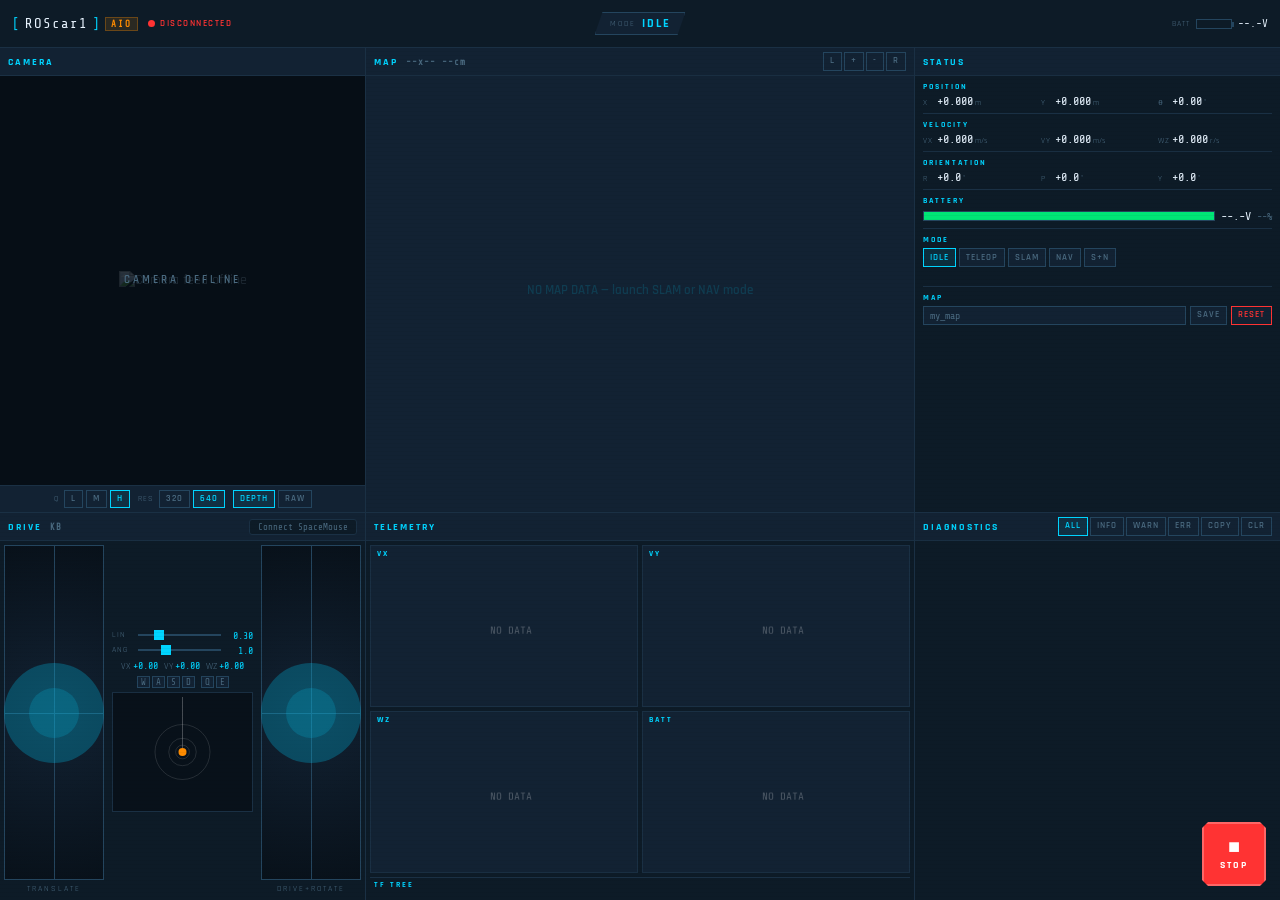
==== roscar_ws/src/roscar_web/web/aio.html @ 04f681ce "feat(web): replace nav map text input with dropdown selector Add ListMaps service that scans ~/maps/" ====
<!DOCTYPE html>
<html lang="en">
<head>
  <meta charset="UTF-8">
  <meta name="viewport" content="width=device-width, initial-scale=1.0, maximum-scale=1.0, user-scalable=no">
  <title>ROScar1 AIO</title>
  <link rel="preconnect" href="https://fonts.googleapis.com">
  <link href="https://fonts.googleapis.com/css2?family=Rajdhani:wght@400;500;600;700&family=Share+Tech+Mono&display=swap" rel="stylesheet">
  <link rel="stylesheet" href="css/aio.css">
</head>
<body>

  <!-- ═══════════════════ HEADER ═══════════════════ -->
  <header id="app-header">
    <div class="header-left">
      <div class="logo">
        <span class="logo-bracket">[</span>ROScar1<span class="logo-bracket">]</span>
        <span class="logo-tag">AIO</span>
      </div>
      <div id="conn-indicator" class="conn-indicator disconnected">
        <span class="conn-dot"></span>
        <span class="conn-label">DISCONNECTED</span>
      </div>
    </div>
    <div class="header-center">
      <div class="mode-badge">
        <span class="mode-label">MODE</span>
        <span id="mode-display" class="mode-value">IDLE</span>
      </div>
    </div>
    <div class="header-right">
      <div id="gamepad-indicator" class="gamepad-indicator hidden">
        <span class="gamepad-icon">&#x1F3AE;</span>
        <span class="gamepad-label">GAMEPAD</span>
      </div>
      <div class="battery-display">
        <span class="battery-label">BATT</span>
        <div class="battery-bar-wrap">
          <div id="battery-bar" class="battery-bar" style="width:0%"></div>
        </div>
        <span id="battery-voltage" class="battery-voltage mono">--.-V</span>
      </div>
    </div>
  </header>

  <!-- ═══════════════════ AIO GRID ═══════════════════ -->
  <div id="aio-grid">

    <!-- ── CAMERA PANEL ─────────────────────────────── -->
    <div class="panel" id="panel-camera" style="grid-area:camera">
      <div class="panel-title">CAMERA</div>
      <div class="panel-body">
        <div class="camera-frame">
          <img id="camera-img" alt="Camera feed offline" draggable="false">
          <canvas id="lidar-cam-canvas" class="lidar-cam-canvas"></canvas>
          <div id="camera-overlay" class="camera-overlay">
            <span>CAMERA OFFLINE</span>
          </div>
        </div>
        <div class="camera-ctrls">
          <div class="ctrl-group">
            <span class="ctrl-label">Q</span>
            <button class="sm-btn" data-quality="20">L</button>
            <button class="sm-btn" data-quality="50">M</button>
            <button class="sm-btn active" data-quality="80">H</button>
          </div>
          <div class="ctrl-group">
            <span class="ctrl-label">RES</span>
            <button class="sm-btn" data-res="320x240">320</button>
            <button class="sm-btn active" data-res="640x480">640</button>
          </div>
          <div class="ctrl-group">
            <button class="sm-btn" id="lidar-cam-toggle" title="Lidar depth overlay">DEPTH</button>
            <button class="sm-btn" id="cv-feed-toggle" title="Toggle raw/annotated feed">RAW</button>
          </div>
        </div>
        <div id="cv-detections" class="cv-detection-overlay" style="display:none;"></div>
      </div>
    </div>

    <!-- ── MAP PANEL ────────────────────────────────── -->
    <div class="panel" id="panel-map" style="grid-area:map">
      <div class="panel-title">
        MAP
        <span class="panel-title-info">
          <span id="map-size-disp" class="mono">--x--</span>
          <span id="map-res-disp" class="mono">--cm</span>
        </span>
        <span class="panel-title-actions">
          <button class="sm-btn" id="map-lock" title="Lock to robot (heading up)">L</button>
          <button class="sm-btn" id="map-zoom-in" title="Zoom In">+</button>
          <button class="sm-btn" id="map-zoom-out" title="Zoom Out">-</button>
          <button class="sm-btn" id="map-reset" title="Reset View">R</button>
        </span>
      </div>
      <div class="panel-body panel-body-map">
        <canvas id="map-canvas"></canvas>
        <div id="nav-goal-hint" class="nav-hint hidden">TAP MAP TO SET GOAL</div>
        <button id="cancel-goal-btn" class="sm-btn danger hidden">CANCEL GOAL</button>
      </div>
    </div>

    <!-- ── STATUS PANEL ─────────────────────────────── -->
    <div class="panel" id="panel-status" style="grid-area:status">
      <div class="panel-title">STATUS</div>
      <div class="panel-body panel-body-scroll">

        <div class="stat-group">
          <div class="stat-group-title">POSITION</div>
          <div class="stat-row">
            <div class="stat-item"><span class="stat-label">X</span><span id="st-x" class="mono stat-val">+0.000</span><span class="stat-unit">m</span></div>
            <div class="stat-item"><span class="stat-label">Y</span><span id="st-y" class="mono stat-val">+0.000</span><span class="stat-unit">m</span></div>
            <div class="stat-item"><span class="stat-label">&theta;</span><span id="st-yaw" class="mono stat-val">+0.00</span><span class="stat-unit">&deg;</span></div>
          </div>
        </div>

        <div class="stat-group">
          <div class="stat-group-title">VELOCITY</div>
          <div class="stat-row">
            <div class="stat-item"><span class="stat-label">VX</span><span id="st-vx" class="mono stat-val">+0.000</span><span class="stat-unit">m/s</span></div>
            <div class="stat-item"><span class="stat-label">VY</span><span id="st-vy" class="mono stat-val">+0.000</span><span class="stat-unit">m/s</span></div>
            <div class="stat-item"><span class="stat-label">WZ</span><span id="st-wz" class="mono stat-val">+0.000</span><span class="stat-unit">r/s</span></div>
          </div>
        </div>

        <div class="stat-group">
          <div class="stat-group-title">ORIENTATION</div>
          <div class="stat-row">
            <div class="stat-item"><span class="stat-label">R</span><span id="st-roll" class="mono stat-val">+0.0</span><span class="stat-unit">&deg;</span></div>
            <div class="stat-item"><span class="stat-label">P</span><span id="st-pitch" class="mono stat-val">+0.0</span><span class="stat-unit">&deg;</span></div>
            <div class="stat-item"><span class="stat-label">Y</span><span id="st-imu-yaw" class="mono stat-val">+0.0</span><span class="stat-unit">&deg;</span></div>
          </div>
        </div>

        <div class="stat-group">
          <div class="stat-group-title">BATTERY</div>
          <div class="batt-row">
            <div class="batt-gauge-sm">
              <div id="batt-fill" class="batt-fill-sm"></div>
            </div>
            <span id="batt-volts" class="mono batt-val">--.-V</span>
            <span id="batt-pct" class="mono batt-pct-sm">--%</span>
          </div>
        </div>

        <div class="stat-group">
          <div class="stat-group-title">MODE</div>
          <div class="mode-row">
            <button class="mode-btn-sm active" data-mode="idle">IDLE</button>
            <button class="mode-btn-sm" data-mode="teleop">TELEOP</button>
            <button class="mode-btn-sm" data-mode="slam">SLAM</button>
            <button class="mode-btn-sm" data-mode="navigation">NAV</button>
            <button class="mode-btn-sm" data-mode="slam_nav">S+N</button>
          </div>
          <div id="nav-map-select" class="nav-map-row hidden">
            <select id="nav-map-dropdown" class="select-sm mono">
              <option value="" disabled selected>Loading maps...</option>
            </select>
            <button id="refresh-maps-btn" class="sm-btn" title="Refresh map list">&#x21BB;</button>
            <button id="apply-mode-btn" class="sm-btn primary">GO</button>
          </div>
          <div id="mode-status-msg" class="status-msg"></div>
        </div>

        <div class="stat-group">
          <div class="stat-group-title">MAP</div>
          <div class="save-map-row">
            <input type="text" id="map-save-name" class="text-input-sm mono" placeholder="my_map">
            <button id="save-map-btn" class="sm-btn">SAVE</button>
            <button id="reset-map-btn" class="sm-btn danger">RESET</button>
          </div>
          <div id="save-map-msg" class="status-msg"></div>
        </div>

      </div>
    </div>

    <!-- ── DRIVE PANEL ──────────────────────────────── -->
    <div class="panel" id="panel-drive" style="grid-area:drive">
      <div class="panel-title">
        DRIVE
        <span id="input-source" class="panel-title-info mono">KB</span>
        <button id="sm-connect-btn" class="sm-connect-btn">Connect SpaceMouse</button>
      </div>
      <div class="panel-body panel-body-drive">
        <div class="drive-col joy-col">
          <div class="joy-zone" id="joy-translate"></div>
          <div class="joy-label">TRANSLATE</div>
        </div>
        <div class="drive-col mid-col">
          <div class="slider-row">
            <span class="slider-label">LIN</span>
            <input type="range" id="spd-linear" min="0.1" max="1.0" step="0.05" value="0.3">
            <span id="spd-linear-val" class="mono slider-val">0.30</span>
          </div>
          <div class="slider-row">
            <span class="slider-label">ANG</span>
            <input type="range" id="spd-angular" min="0.1" max="3.0" step="0.1" value="1.0">
            <span id="spd-angular-val" class="mono slider-val">1.0</span>
          </div>
          <div class="vel-display">
            <span class="vel-item">VX <span id="vx-disp" class="mono">+0.00</span></span>
            <span class="vel-item">VY <span id="vy-disp" class="mono">+0.00</span></span>
            <span class="vel-item">WZ <span id="wz-disp" class="mono">+0.00</span></span>
          </div>
          <div class="kbd-hints">
            <span><kbd>W</kbd><kbd>A</kbd><kbd>S</kbd><kbd>D</kbd></span>
            <span><kbd>Q</kbd><kbd>E</kbd></span>
          </div>
          <div class="lidar-container" id="lidar-container">
            <canvas id="lidar-canvas"></canvas>
          </div>
        </div>
        <div class="drive-col joy-col">
          <div class="joy-zone" id="joy-rotate"></div>
          <div class="joy-label">DRIVE+ROTATE</div>
        </div>
      </div>
      <!-- SpaceMouse settings (hidden until connected) -->
      <div id="sm-settings" class="sm-settings" style="display:none">
        <details>
          <summary class="sm-settings-title">SpaceMouse Settings</summary>
          <div class="sm-settings-body">
            <div class="sm-row">
              <span class="sm-label">Curve</span>
              <div class="sm-curve-btns">
                <button data-curve="linear" class="btn-sm">Linear</button>
                <button data-curve="exponential" class="btn-sm active">Expo</button>
                <button data-curve="s-curve" class="btn-sm">S-Curve</button>
              </div>
            </div>
            <div class="sm-row">
              <span class="sm-label">Exponent</span>
              <input type="range" id="sm-exponent" min="1" max="3" step="0.1" value="2.0">
              <span id="sm-exponent-val" class="sm-val">2.0</span>
            </div>
            <div class="sm-row">
              <span class="sm-label">Deadzone</span>
              <input type="range" id="sm-deadzone" min="0" max="50" step="1" value="5">
              <span id="sm-deadzone-val" class="sm-val">5</span>
            </div>
            <div class="sm-row">
              <span class="sm-label">Linear</span>
              <input type="range" id="sm-max-linear" min="0.1" max="1.0" step="0.05" value="0.3">
              <span id="sm-max-linear-val" class="sm-val">0.3 m/s</span>
            </div>
            <div class="sm-row">
              <span class="sm-label">Angular</span>
              <input type="range" id="sm-max-angular" min="0.1" max="3.0" step="0.1" value="1.0">
              <span id="sm-max-angular-val" class="sm-val">1.0 rad/s</span>
            </div>
            <div class="sm-row">
              <span class="sm-label">Invert</span>
              <label class="sm-check"><input type="checkbox" id="sm-invert-x"> Fwd/Back</label>
              <label class="sm-check"><input type="checkbox" id="sm-invert-y"> Strafe</label>
              <label class="sm-check"><input type="checkbox" id="sm-invert-rz"> Rotate</label>
            </div>
          </div>
        </details>
      </div>
    </div>

    <!-- ── GRAPHS PANEL ─────────────────────────────── -->
    <div class="panel" id="panel-graphs" style="grid-area:graphs">
      <div class="panel-title">TELEMETRY</div>
      <div class="panel-body panel-body-graphs">
        <div class="sparkline-grid">
          <div class="sparkline-card">
            <span class="sparkline-label">VX</span>
            <canvas class="sparkline-canvas" id="spark-vx"></canvas>
          </div>
          <div class="sparkline-card">
            <span class="sparkline-label">VY</span>
            <canvas class="sparkline-canvas" id="spark-vy"></canvas>
          </div>
          <div class="sparkline-card">
            <span class="sparkline-label">WZ</span>
            <canvas class="sparkline-canvas" id="spark-wz"></canvas>
          </div>
          <div class="sparkline-card">
            <span class="sparkline-label">BATT</span>
            <canvas class="sparkline-canvas" id="spark-batt"></canvas>
          </div>
        </div>
        <div class="tf-section">
          <div class="tf-title">TF TREE</div>
          <div id="tf-tree" class="tf-tree mono"></div>
        </div>
      </div>
    </div>

    <!-- ── DIAGNOSTICS PANEL ────────────────────────── -->
    <div class="panel" id="panel-diag" style="grid-area:diag">
      <div class="panel-title">
        DIAGNOSTICS
        <span class="panel-title-actions">
          <button class="sm-btn filter-btn active" data-severity="all">ALL</button>
          <button class="sm-btn filter-btn" data-severity="info">INFO</button>
          <button class="sm-btn filter-btn" data-severity="warn">WARN</button>
          <button class="sm-btn filter-btn" data-severity="err">ERR</button>
          <button class="sm-btn" id="diag-copy-all" title="Copy visible logs to clipboard">COPY</button>
          <button class="sm-btn" id="diag-clear" title="Clear all logs">CLR</button>
        </span>
      </div>
      <div class="panel-body panel-body-scroll">
        <div id="log-container" class="log-container mono"></div>
      </div>
    </div>

  </div>

  <!-- ═══════════════════ E-STOP ═══════════════════ -->
  <button id="estop-btn" title="Emergency Stop (Spacebar)">
    <span class="estop-icon">&#9632;</span>
    <span class="estop-label">STOP</span>
  </button>

  <!-- ═══════════════════ TOAST ═══════════════════ -->
  <div id="toast" class="toast"></div>

  <!-- ═══════════════════ SCRIPTS ═══════════════════ -->
  <script src="js/lib/roslib.min.js"></script>
  <script src="js/lib/nipplejs.min.js"></script>
  <script type="module" src="js/aio-app.js"></script>
</body>
</html>
---- roscar_ws/src/roscar_web/web/css/aio.css ----
/* ═══════════════════════════════════════════════════════
   ROScar1 AIO Dashboard — Mission-Control Grid Layout
   Standalone CSS (does not import style.css)
   ═══════════════════════════════════════════════════════ */

/* ── Reset + Root Vars ──────────────────────────────── */
:root {
  --bg:        #08111A;
  --bg2:       #0D1B27;
  --bg3:       #122233;
  --border:    #1A3044;
  --border2:   #24455E;
  --primary:   #00D4FF;
  --primary-d: #008FAA;
  --amber:     #FF8C00;
  --green:     #00E676;
  --red:       #FF3333;
  --text:      #B8D0E0;
  --text-dim:  #4A6A80;
  --text-hi:   #E8F4FF;
  --mono:      'Share Tech Mono', monospace;
  --ui:        'Rajdhani', sans-serif;
  --header-h:  48px;
}

*, *::before, *::after { box-sizing: border-box; margin: 0; padding: 0; }

html, body {
  width: 100%; height: 100%;
  background: var(--bg);
  color: var(--text);
  font-family: var(--ui);
  font-size: 14px;
  overflow: hidden;
  -webkit-tap-highlight-color: transparent;
  user-select: none;
}

.mono   { font-family: var(--mono); }
.hidden { display: none !important; }

/* ── Header ─────────────────────────────────────────── */
#app-header {
  display: flex; align-items: center; justify-content: space-between;
  height: var(--header-h);
  padding: 0 12px;
  background: var(--bg2);
  border-bottom: 1px solid var(--border);
  position: relative; z-index: 10;
}

.header-left, .header-right { display: flex; align-items: center; gap: 10px; }
.header-center { position: absolute; left: 50%; transform: translateX(-50%); }

.logo {
  font-family: var(--mono); font-size: 14px; color: var(--text-hi);
  letter-spacing: 1px; display: flex; align-items: center; gap: 4px;
}
.logo-bracket { color: var(--primary); }
.logo-tag {
  font-size: 9px; font-weight: 700; letter-spacing: 2px;
  color: var(--amber); background: rgba(255,140,0,.12);
  padding: 1px 5px; border: 1px solid rgba(255,140,0,.3);
}

.conn-indicator {
  display: flex; align-items: center; gap: 5px;
  font-size: 9px; font-weight: 600; letter-spacing: 1.5px;
}
.conn-dot {
  width: 7px; height: 7px; border-radius: 50%;
  background: var(--text-dim); flex-shrink: 0;
}
.conn-indicator.connected    .conn-dot   { background: var(--green); animation: pulse-g 2s infinite; }
.conn-indicator.disconnected .conn-dot   { background: var(--red); }
.conn-indicator.connected    .conn-label { color: var(--green); }
.conn-indicator.disconnected .conn-label { color: var(--red); }

@keyframes pulse-g { 0%, 100% { opacity:1; } 50% { opacity:0.35; } }

.mode-badge {
  display: flex; align-items: center; gap: 6px;
  background: var(--bg3); border: 1px solid var(--border2);
  padding: 3px 14px;
  clip-path: polygon(8px 0%, 100% 0%, calc(100% - 8px) 100%, 0% 100%);
}
.mode-label { font-size: 8px; color: var(--text-dim); letter-spacing: 2px; }
.mode-value { font-size: 12px; font-weight: 700; color: var(--primary); letter-spacing: 2px; }

.gamepad-indicator {
  display: flex; align-items: center; gap: 4px;
  font-size: 9px; color: var(--green); letter-spacing: 1px;
}
.gamepad-icon { font-size: 12px; }

.battery-display { display: flex; align-items: center; gap: 6px; }
.battery-label { font-size: 8px; color: var(--text-dim); letter-spacing: 1px; }
.battery-bar-wrap {
  width: 36px; height: 10px; border: 1px solid var(--border2); position: relative;
}
.battery-bar-wrap::after {
  content: ''; position: absolute; right: -3px; top: 2px;
  width: 2px; height: 5px; background: var(--border2);
}
.battery-bar { height: 100%; background: var(--green); transition: width .5s, background .5s; }
.battery-voltage { font-size: 11px; color: var(--text-hi); }

/* ── AIO Grid ───────────────────────────────────────── */
#aio-grid {
  position: absolute;
  top: var(--header-h);
  left: 0; right: 0; bottom: 0;
  display: grid;
  grid-template-columns: 1fr 1.5fr 1fr;
  grid-template-rows: 1.2fr 1fr;
  grid-template-areas:
    "camera map    status"
    "drive  graphs diag";
  gap: 1px;
  background: var(--border);
}

/* ── Panel Base ─────────────────────────────────────── */
.panel {
  display: flex; flex-direction: column;
  background: var(--bg2);
  overflow: hidden;
  min-width: 0; min-height: 0;
}

.panel-title {
  height: 28px; min-height: 28px;
  display: flex; align-items: center; gap: 8px;
  padding: 0 8px;
  background: var(--bg3);
  font-size: 10px; font-weight: 700; color: var(--primary);
  letter-spacing: 2px;
  border-bottom: 1px solid var(--border);
}

.panel-title-info {
  font-size: 9px; color: var(--text-dim); letter-spacing: 1px;
  display: flex; gap: 6px;
}
.panel-title-actions {
  margin-left: auto;
  display: flex; gap: 2px;
}

.panel-body {
  flex: 1;
  overflow: hidden;
  position: relative;
  min-height: 0;
}

.panel-body-scroll {
  overflow-y: auto;
  padding: 6px 8px;
}

/* ── Small Buttons (shared) ─────────────────────────── */
.sm-btn {
  background: var(--bg3); border: 1px solid var(--border2);
  color: var(--text-dim); font-family: var(--ui);
  font-size: 9px; font-weight: 600; letter-spacing: 1px;
  padding: 2px 6px; cursor: pointer;
  transition: all .12s; line-height: 1.4;
}
.sm-btn:hover  { border-color: var(--primary); color: var(--primary); }
.sm-btn.active { border-color: var(--primary); color: var(--primary); background: rgba(0,212,255,.08); }
.sm-btn.primary { border-color: var(--primary); color: var(--primary); }
.sm-btn.primary:hover { background: var(--primary); color: var(--bg); }
.sm-btn.danger  { border-color: var(--red); color: var(--red); }
.sm-btn.danger:hover { background: var(--red); color: var(--bg); }

/* ── Small Text Input ───────────────────────────────── */
.text-input-sm {
  background: var(--bg3); border: 1px solid var(--border2);
  color: var(--text-hi); font-family: var(--mono); font-size: 10px;
  padding: 3px 6px; width: 100%; outline: none;
  transition: border-color .15s;
}
.text-input-sm:focus { border-color: var(--primary); }
.text-input-sm::placeholder { color: var(--text-dim); }

/* ── Small Select ──────────────────────────────────── */
.select-sm {
  background: var(--bg3); border: 1px solid var(--border2);
  color: var(--text-hi); font-family: var(--mono); font-size: 10px;
  padding: 3px 6px; flex: 1; outline: none;
  cursor: pointer; transition: border-color .15s;
  -webkit-appearance: none; appearance: none;
  background-image: url("data:image/svg+xml,%3Csvg xmlns='http://www.w3.org/2000/svg' width='8' height='5'%3E%3Cpath d='M0 0l4 5 4-5z' fill='%234A6A80'/%3E%3C/svg%3E");
  background-repeat: no-repeat;
  background-position: right 6px center;
  padding-right: 18px;
}
.select-sm:focus { border-color: var(--primary); }
.select-sm option { background: var(--bg2); color: var(--text-hi); }

/* ── Status Message ─────────────────────────────────── */
.status-msg { font-size: 9px; min-height: 12px; margin-top: 2px; }
.status-msg.ok  { color: var(--green); }
.status-msg.err { color: var(--red); }

/* ── Keyboard Hints ─────────────────────────────────── */
kbd {
  font-family: var(--mono); font-size: 9px;
  background: var(--bg3); border: 1px solid var(--border2);
  padding: 0px 3px; color: var(--text-dim);
}

/* ── Range Slider ───────────────────────────────────── */
input[type=range] {
  -webkit-appearance: none; appearance: none;
  width: 100%; height: 2px; background: var(--border2);
  outline: none; cursor: pointer;
}
input[type=range]::-webkit-slider-thumb {
  -webkit-appearance: none; width: 10px; height: 10px;
  background: var(--primary); cursor: pointer;
}
input[type=range]::-moz-range-thumb {
  width: 10px; height: 10px; background: var(--primary); border: none;
}

/* ═══════════════════════════════════════════════════════
   PANEL: CAMERA
   ═══════════════════════════════════════════════════════ */
#panel-camera {}
#panel-camera .panel-body {
  display: flex; flex-direction: column;
}

.camera-frame {
  flex: 1; position: relative;
  background: #000; overflow: hidden;
  display: flex; align-items: center; justify-content: center;
  min-height: 0;
}
#camera-img {
  max-width: 100%; max-height: 100%;
  display: block; object-fit: contain;
}
.camera-overlay {
  position: absolute; inset: 0;
  display: flex; align-items: center; justify-content: center;
  background: rgba(8,17,26,.85);
  font-size: 11px; font-weight: 600; letter-spacing: 3px; color: var(--text-dim);
}

/* CV detection overlay on camera panel */
.cv-detection-overlay {
  position: absolute;
  bottom: 2.2rem;
  left: 0.4rem;
  right: 0.4rem;
  padding: 0.2rem 0.5rem;
  background: rgba(0, 0, 0, 0.7);
  color: #0f0;
  font: 600 0.7rem 'Rajdhani', sans-serif;
  letter-spacing: 0.04em;
  border-radius: 3px;
  pointer-events: none;
  z-index: 5;
  white-space: nowrap;
  overflow: hidden;
  text-overflow: ellipsis;
}
.camera-ctrls {
  display: flex; gap: 8px; padding: 4px 8px;
  align-items: center; justify-content: center;
  border-top: 1px solid var(--border);
  background: var(--bg3);
}
.ctrl-group {
  display: flex; align-items: center; gap: 3px;
}
.ctrl-label {
  font-size: 8px; color: var(--text-dim); letter-spacing: 1px; margin-right: 2px;
}

/* ═══════════════════════════════════════════════════════
   PANEL: MAP
   ═══════════════════════════════════════════════════════ */
.panel-body-map {
  display: flex; flex-direction: column;
}
#map-canvas {
  flex: 1; display: block; width: 100%;
  background: var(--bg3);
  image-rendering: pixelated;
  cursor: crosshair;
  min-height: 0;
}
.nav-hint {
  position: absolute; bottom: 28px; left: 50%;
  transform: translateX(-50%);
  font-size: 8px; color: var(--amber); letter-spacing: 1px;
  border: 1px solid var(--amber); padding: 2px 6px;
  background: rgba(8,17,26,.85);
  z-index: 2;
}
#cancel-goal-btn {
  position: absolute; bottom: 6px; left: 50%;
  transform: translateX(-50%);
  z-index: 2;
}

/* ═══════════════════════════════════════════════════════
   PANEL: STATUS
   ═══════════════════════════════════════════════════════ */
.stat-group {
  margin-bottom: 6px;
  padding-bottom: 5px;
  border-bottom: 1px solid var(--border);
}
.stat-group:last-child { border-bottom: none; margin-bottom: 0; }

.stat-group-title {
  font-size: 8px; font-weight: 700; color: var(--primary);
  letter-spacing: 2px; margin-bottom: 3px;
}

.stat-row { display: flex; gap: 4px; }
.stat-item { flex: 1; display: flex; align-items: baseline; gap: 2px; }
.stat-label { font-size: 8px; color: var(--text-dim); letter-spacing: 1px; min-width: 12px; }
.stat-val   { font-size: 12px; color: var(--text-hi); line-height: 1; }
.stat-unit  { font-size: 8px; color: var(--text-dim); }

/* Battery compact */
.batt-row {
  display: flex; align-items: center; gap: 6px;
}
.batt-gauge-sm {
  flex: 1; height: 10px; border: 1px solid var(--border2); position: relative;
}
.batt-fill-sm { height: 100%; background: var(--green); transition: width .5s, background .5s; }
.batt-val { font-size: 12px; color: var(--text-hi); }
.batt-pct-sm { font-size: 10px; color: var(--text-dim); }

/* Mode buttons compact */
.mode-row { display: flex; gap: 3px; flex-wrap: wrap; }
.mode-btn-sm {
  background: var(--bg3); border: 1px solid var(--border2);
  color: var(--text-dim); font-family: var(--ui);
  font-size: 9px; font-weight: 600; letter-spacing: 1px;
  padding: 3px 6px; cursor: pointer;
  transition: all .12s;
}
.mode-btn-sm:hover  { border-color: var(--primary); color: var(--primary); }
.mode-btn-sm.active { border-color: var(--primary); color: var(--primary); background: rgba(0,212,255,.1); }

.nav-map-row {
  display: flex; gap: 4px; margin-top: 4px;
}
.nav-map-row .text-input-sm { flex: 1; }

.save-map-row {
  display: flex; gap: 4px;
}
.save-map-row .text-input-sm { flex: 1; }

/* ═══════════════════════════════════════════════════════
   PANEL: DRIVE
   ═══════════════════════════════════════════════════════ */
.panel-body-drive {
  display: flex;
  gap: 4px;
  padding: 4px;
  min-height: 0;
}

.drive-col { display: flex; flex-direction: column; min-height: 0; }

.joy-col {
  flex: 0 0 auto;
  width: 28%;
  display: flex; flex-direction: column; gap: 2px;
}

.mid-col {
  flex: 1;
  display: flex; flex-direction: column;
  gap: 4px; padding: 0 4px;
  justify-content: center;
  align-items: stretch;
  min-width: 0;
}

.joy-zone {
  flex: 1; min-height: 100px; position: relative;
  background: radial-gradient(circle at center, var(--bg3) 0%, var(--bg) 100%);
  border: 1px solid var(--border2);
}
.joy-zone::before, .joy-zone::after {
  content: ''; position: absolute; background: var(--border2); pointer-events: none;
}
.joy-zone::before { width: 1px; height: 100%; left: 50%; top: 0; }
.joy-zone::after  { width: 100%; height: 1px; top: 50%; left: 0; }

.joy-label {
  font-size: 8px; color: var(--text-dim); letter-spacing: 2px;
  text-align: center; padding: 2px 0;
}

/* Sliders */
.slider-row {
  display: flex; align-items: center; gap: 4px;
}
.slider-label {
  font-size: 8px; color: var(--text-dim); letter-spacing: 1px;
  min-width: 22px;
}
.slider-val {
  font-size: 10px; color: var(--primary);
  min-width: 28px; text-align: right;
}

/* Velocity display */
.vel-display {
  display: flex; gap: 6px; justify-content: center;
}
.vel-item {
  font-size: 9px; color: var(--text-dim);
}
.vel-item .mono { color: var(--primary); font-size: 10px; }

/* Keyboard hints */
.kbd-hints {
  display: flex; gap: 6px; justify-content: center; align-items: center;
}
.kbd-hints span { display: flex; gap: 2px; }

/* Lidar mini */
.lidar-container {
  flex: 1; min-height: 60px; max-height: 120px;
  display: flex; align-items: center; justify-content: center;
}
#lidar-canvas {
  width: 100%; height: 100%;
  background: var(--bg);
  border: 1px solid var(--border);
}

/* ═══════════════════════════════════════════════════════
   PANEL: GRAPHS (TELEMETRY)
   ═══════════════════════════════════════════════════════ */
.panel-body-graphs {
  display: flex; flex-direction: column;
  padding: 4px;
  gap: 4px;
  min-height: 0;
}

.sparkline-grid {
  display: grid;
  grid-template-columns: 1fr 1fr;
  grid-template-rows: 1fr 1fr;
  gap: 4px;
  flex: 1;
  min-height: 0;
}

.sparkline-card {
  background: var(--bg3); border: 1px solid var(--border);
  padding: 3px 6px;
  display: flex; flex-direction: column;
  min-height: 0; overflow: hidden;
}
.sparkline-label {
  font-size: 8px; font-weight: 700; color: var(--primary);
  letter-spacing: 2px; flex-shrink: 0;
}
.sparkline-canvas {
  flex: 1; width: 100%;
  min-height: 0;
}

.tf-section {
  flex: 0 0 auto;
  max-height: 40%;
  display: flex; flex-direction: column;
  min-height: 0;
}
.tf-title {
  font-size: 8px; font-weight: 700; color: var(--primary);
  letter-spacing: 2px; padding: 2px 4px;
  border-top: 1px solid var(--border);
  flex-shrink: 0;
}
.tf-tree {
  flex: 1; overflow: hidden;
  font-size: 9px; color: var(--text-dim);
  padding: 2px 4px;
  line-height: 1.5;
  position: relative;
}
.tf-tree-inner {
  transform-origin: top left;
  display: inline-block;
  white-space: nowrap;
}
.tf-row {
  display: flex; align-items: flex-start;
}
.tf-col {
  display: flex; flex-direction: column; gap: 1px;
}
.tf-node {
  border: 1px solid var(--border2); padding: 2px 6px;
  font-size: 10px; font-family: var(--mono, monospace);
  white-space: nowrap; flex-shrink: 0;
}
.tf-node.tf-static { border-style: dashed; }
.tf-node.tf-active { border-color: var(--primary); color: var(--primary); }
.tf-node.tf-stale  { color: var(--text-dim); border-color: var(--border); opacity: 0.5; }
.tf-arrow {
  color: var(--text-dim); margin: 0 4px;
  flex-shrink: 0; line-height: 1.8;
}

/* ═══════════════════════════════════════════════════════
   PANEL: DIAGNOSTICS
   ═══════════════════════════════════════════════════════ */
.filter-btn { /* extends .sm-btn via class combo */ }

.log-container {
  font-size: 10px; line-height: 1.6;
  color: var(--text-dim);
}

.log-entry {
  padding: 2px 4px; border-bottom: 1px solid rgba(26,48,68,.3);
  cursor: pointer; border-radius: 2px;
  user-select: text;               /* allow text selection */
}
.log-entry:hover { background: rgba(0,194,255,.08); }
.log-entry.copied {
  background: rgba(0,194,255,.18);
  transition: background .3s ease;
}
.log-entry.log-info { color: var(--text); }
.log-entry.log-warn { color: var(--amber); }
.log-entry.log-err  { color: var(--red); }
.log-entry .log-ts   { color: var(--text-dim); margin-right: 4px; }
.log-entry .log-src  { color: var(--primary-d); margin-right: 4px; }

/* ═══════════════════════════════════════════════════════
   E-STOP
   ═══════════════════════════════════════════════════════ */
#estop-btn {
  position: fixed; right: 14px; bottom: 14px;
  width: 64px; height: 64px;
  background: var(--red); border: 2px solid #FF6666;
  color: #fff; cursor: pointer;
  display: flex; flex-direction: column; align-items: center; justify-content: center; gap: 2px;
  transition: transform .1s, box-shadow .1s;
  box-shadow: 0 0 20px rgba(255,51,51,.5);
  clip-path: polygon(6px 0%, calc(100% - 6px) 0%, 100% 6px, 100% calc(100% - 6px),
                     calc(100% - 6px) 100%, 6px 100%, 0% calc(100% - 6px), 0% 6px);
  z-index: 999;
  font-family: var(--ui);
}
#estop-btn:hover  { transform: scale(1.05); box-shadow: 0 0 30px rgba(255,51,51,.8); }
#estop-btn:active { transform: scale(0.95); }
.estop-icon  { font-size: 20px; line-height: 1; }
.estop-label { font-size: 10px; font-weight: 700; letter-spacing: 2px; }

/* ═══════════════════════════════════════════════════════
   TOAST
   ═══════════════════════════════════════════════════════ */
#toast {
  position: fixed; bottom: 88px; right: 14px;
  background: var(--bg2); border: 1px solid var(--border2);
  color: var(--text-hi); font-size: 11px; font-weight: 600;
  padding: 6px 12px; max-width: 240px;
  opacity: 0; pointer-events: none;
  transition: opacity .2s;
  z-index: 998;
  font-family: var(--ui);
}
#toast.show { opacity: 1; }
#toast.ok   { border-color: var(--green); color: var(--green); }
#toast.err  { border-color: var(--red); color: var(--red); }

/* ═══════════════════════════════════════════════════════
   SCANLINE OVERLAY (subtle CRT texture — per-panel, not camera)
   ═══════════════════════════════════════════════════════ */
.panel {
  position: relative;   /* anchor for ::after scanline layer */
}
.panel::after {
  content: ''; position: absolute; inset: 0; pointer-events: none; z-index: 50;
  background: repeating-linear-gradient(
    to bottom,
    transparent 0px,
    transparent 3px,
    rgba(0,0,0,.04) 3px,
    rgba(0,0,0,.04) 4px
  );
}
#panel-camera::after { display: none; }  /* keep camera feed clean */

/* Lidar depth overlay canvas — positioned over camera img */
.lidar-cam-canvas {
  position: absolute;
  inset: 0;
  width: 100%;
  height: 100%;
  pointer-events: none;
  z-index: 2;
}

/* ═══════════════════════════════════════════════════════
   SCROLLBAR (thin, themed)
   ═══════════════════════════════════════════════════════ */
::-webkit-scrollbar { width: 4px; }
::-webkit-scrollbar-track { background: var(--bg); }
::-webkit-scrollbar-thumb { background: var(--border2); }
::-webkit-scrollbar-thumb:hover { background: var(--primary-d); }

/* ═══════════════════════════════════════════════════════
   SPACEMOUSE
   ═══════════════════════════════════════════════════════ */
.sm-connect-btn {
  margin-left: auto;
  padding: 2px 8px;
  font: 9px var(--mono);
  background: var(--bg2);
  color: var(--text-dim);
  border: 1px solid var(--border);
  border-radius: 3px;
  cursor: pointer;
  transition: all .15s;
}
.sm-connect-btn:hover { border-color: var(--primary); color: var(--primary); }
.sm-connect-btn.active {
  background: rgba(0, 212, 255, 0.1);
  border-color: var(--primary);
  color: var(--primary);
  cursor: default;
}
.sm-settings {
  padding: 0 8px 4px;
}
.sm-settings summary.sm-settings-title {
  font: 9px var(--mono);
  color: var(--text-dim);
  cursor: pointer;
  padding: 4px 0;
  user-select: none;
}
.sm-settings summary.sm-settings-title:hover { color: var(--primary); }
.sm-settings-body {
  display: flex;
  flex-direction: column;
  gap: 4px;
  padding: 4px 0;
}
.sm-row {
  display: flex;
  align-items: center;
  gap: 6px;
  font: 9px var(--mono);
}
.sm-label {
  min-width: 55px;
  color: var(--text-dim);
}
.sm-val {
  min-width: 28px;
  text-align: right;
  color: var(--primary);
  font: 10px var(--mono);
}
.sm-row input[type="range"] { flex: 1; }
.sm-curve-btns {
  display: flex;
  gap: 3px;
}
.sm-curve-btns .btn-sm {
  padding: 1px 6px;
  font: 8px var(--mono);
  background: var(--bg2);
  color: var(--text-dim);
  border: 1px solid var(--border);
  border-radius: 2px;
  cursor: pointer;
}
.sm-curve-btns .btn-sm:hover { border-color: var(--text); }
.sm-curve-btns .btn-sm.active {
  background: rgba(0, 212, 255, 0.15);
  border-color: var(--primary);
  color: var(--primary);
}
.sm-check {
  font: 9px var(--mono);
  color: var(--text-dim);
  display: flex;
  align-items: center;
  gap: 3px;
  cursor: pointer;
}
.sm-check input[type="checkbox"] {
  accent-color: var(--primary);
  width: 12px;
  height: 12px;
}

/* Dim speed sliders when SpaceMouse is active source (still interactive) */
.drive .slider-row.sm-dimmed {
  opacity: 0.3;
}
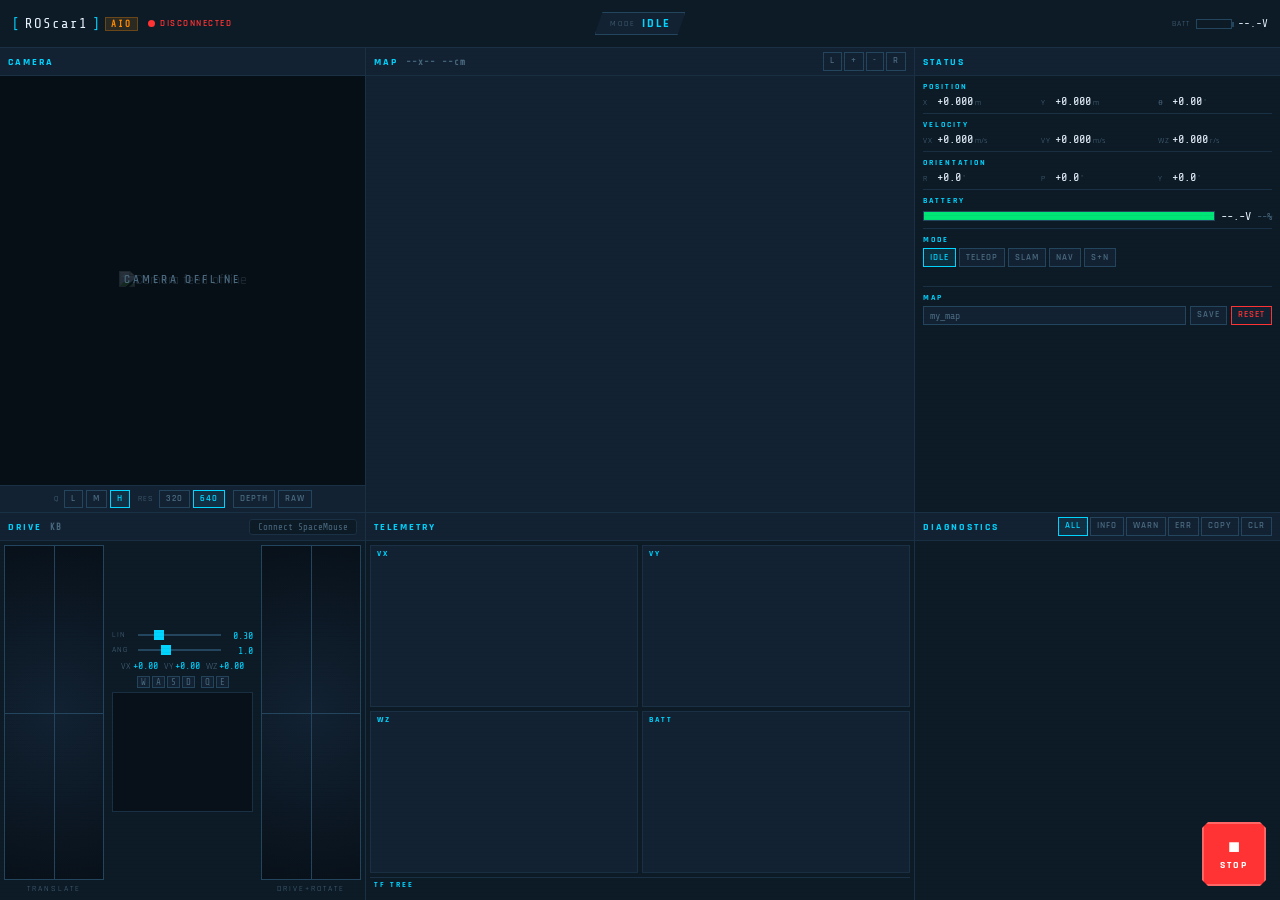
==== commit 1117ced0: "web: add no-cache headers + version-bust script tag for reliable JS reloads Dashboard JS changes wer" ====
--- a/roscar_ws/src/roscar_web/web/aio.html
+++ b/roscar_ws/src/roscar_web/web/aio.html
@@ -321,6 +321,8 @@
   <!-- ═══════════════════ SCRIPTS ═══════════════════ -->
   <script src="js/lib/roslib.min.js"></script>
   <script src="js/lib/nipplejs.min.js"></script>
-  <script type="module" src="js/aio-app.js"></script>
+  <!-- Version-bust on every aio.html update so browsers fetch fresh JS.
+       Bump the number below whenever shipping new JS modules. -->
+  <script type="module" src="js/aio-app.js?v=2026-04-22-d435i"></script>
 </body>
 </html>
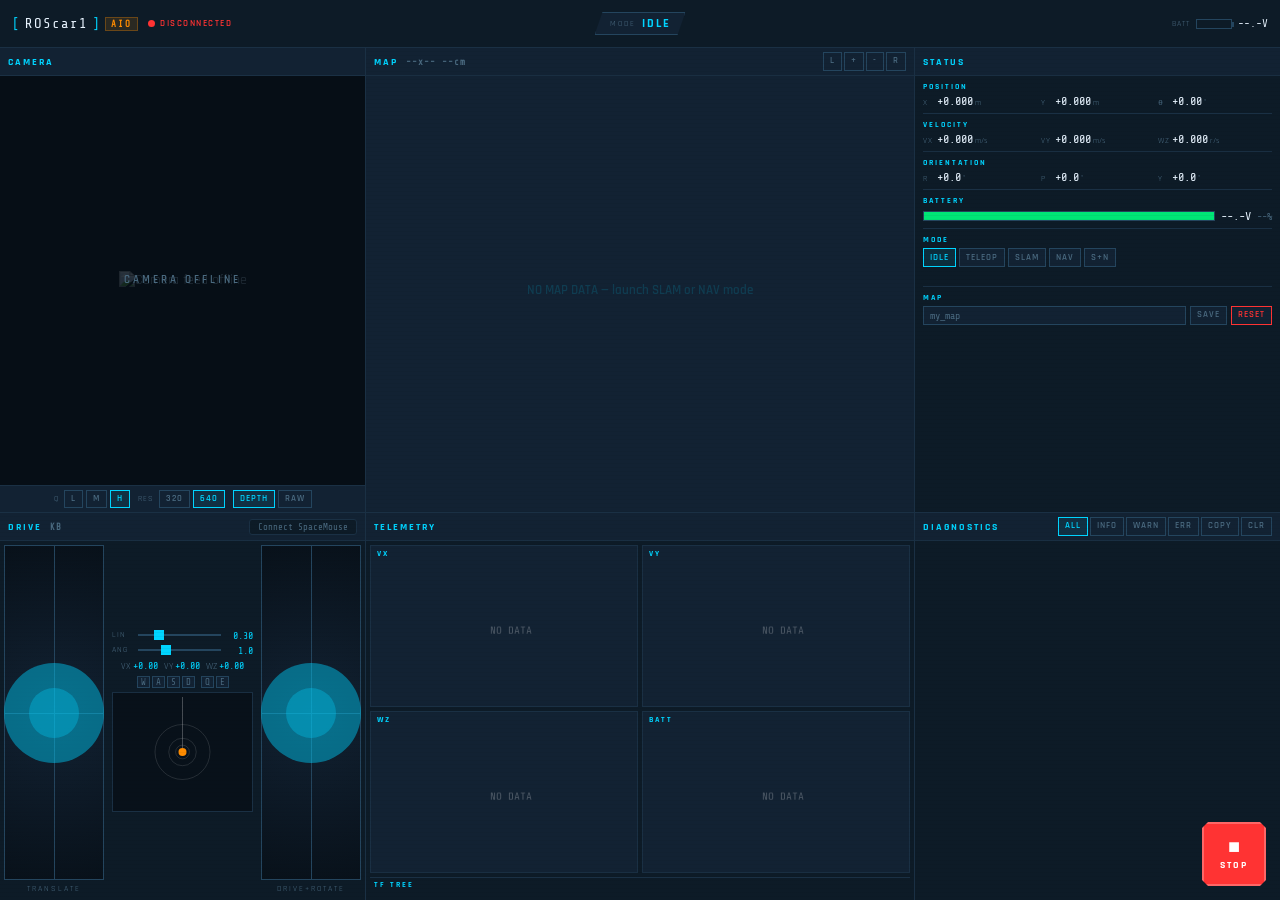
==== commit 2a732354: "web: fix AIO camera flicker + pre-existing TDZ that blocked initCamera Two bugs landing in one commi" ====
--- a/roscar_ws/src/roscar_web/web/aio.html
+++ b/roscar_ws/src/roscar_web/web/aio.html
@@ -323,6 +323,6 @@
   <script src="js/lib/nipplejs.min.js"></script>
   <!-- Version-bust on every aio.html update so browsers fetch fresh JS.
        Bump the number below whenever shipping new JS modules. -->
-  <script type="module" src="js/aio-app.js?v=2026-04-22-d435i"></script>
+  <script type="module" src="js/aio-app.js?v=2026-04-23-cam-autostart"></script>
 </body>
 </html>
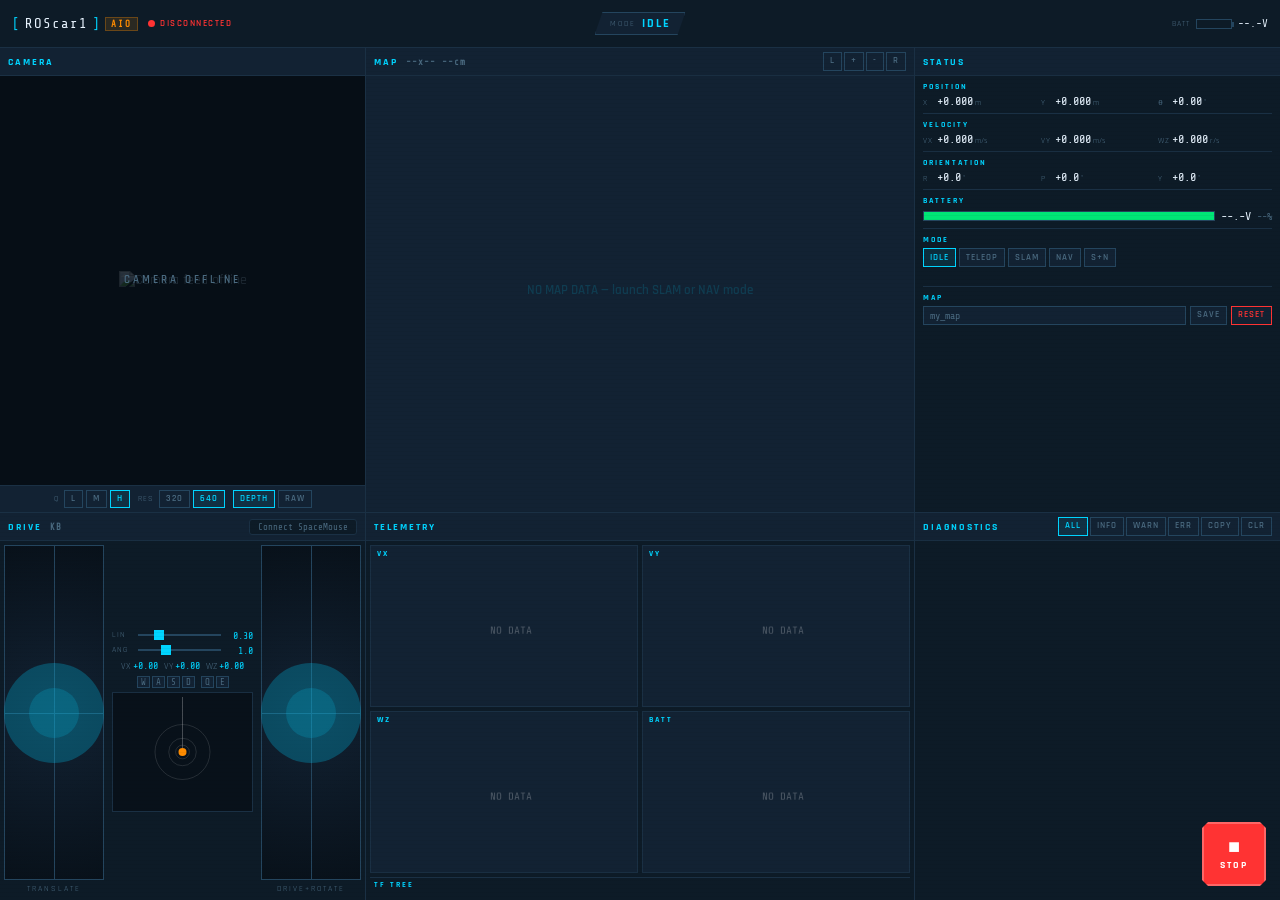
==== commit 37bbd136: "web: remove ?v= cache-bust — it was double-loading the whole module graph Yesterday I added `?v=2026" ====
--- a/roscar_ws/src/roscar_web/web/aio.html
+++ b/roscar_ws/src/roscar_web/web/aio.html
@@ -321,8 +321,13 @@
   <!-- ═══════════════════ SCRIPTS ═══════════════════ -->
   <script src="js/lib/roslib.min.js"></script>
   <script src="js/lib/nipplejs.min.js"></script>
-  <!-- Version-bust on every aio.html update so browsers fetch fresh JS.
-       Bump the number below whenever shipping new JS modules. -->
-  <script type="module" src="js/aio-app.js?v=2026-04-23-cam-autostart"></script>
+  <!-- NOTE: do NOT add a ?v=... cache-bust to this script tag. Child
+       modules import ./aio-app.js without the query, so Chrome sees
+       two distinct module URLs and evaluates the entire graph twice —
+       every init* function fires twice, every click handler is
+       attached twice, etc. The no-cache HTTP headers from http_server
+       are sufficient; a Ctrl+Shift+R after JS changes picks up fresh
+       bytes without the duplicate-evaluation bug. -->
+  <script type="module" src="js/aio-app.js"></script>
 </body>
 </html>
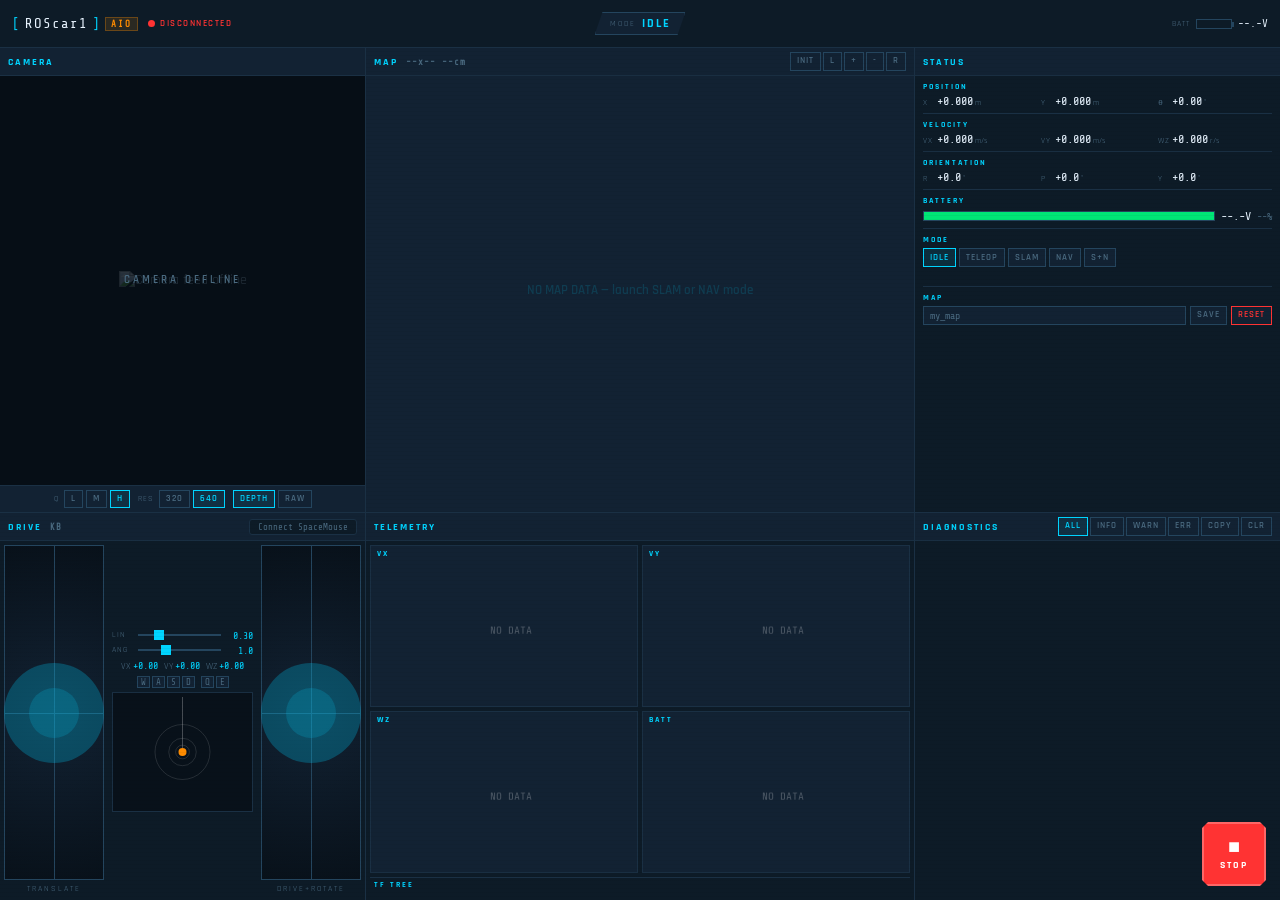
==== commit 82225593: "landmarks: per-map sidecar storage + dashboard initial-pose click Two interrelated nav reliability f" ====
--- a/roscar_ws/src/roscar_web/web/aio.html
+++ b/roscar_ws/src/roscar_web/web/aio.html
@@ -87,6 +87,7 @@
           <span id="map-res-disp" class="mono">--cm</span>
         </span>
         <span class="panel-title-actions">
+          <button class="sm-btn" id="map-init-pose" title="Set AMCL initial pose by clicking the map (or Shift+click)">INIT</button>
           <button class="sm-btn" id="map-lock" title="Lock to robot (heading up)">L</button>
           <button class="sm-btn" id="map-zoom-in" title="Zoom In">+</button>
           <button class="sm-btn" id="map-zoom-out" title="Zoom Out">-</button>
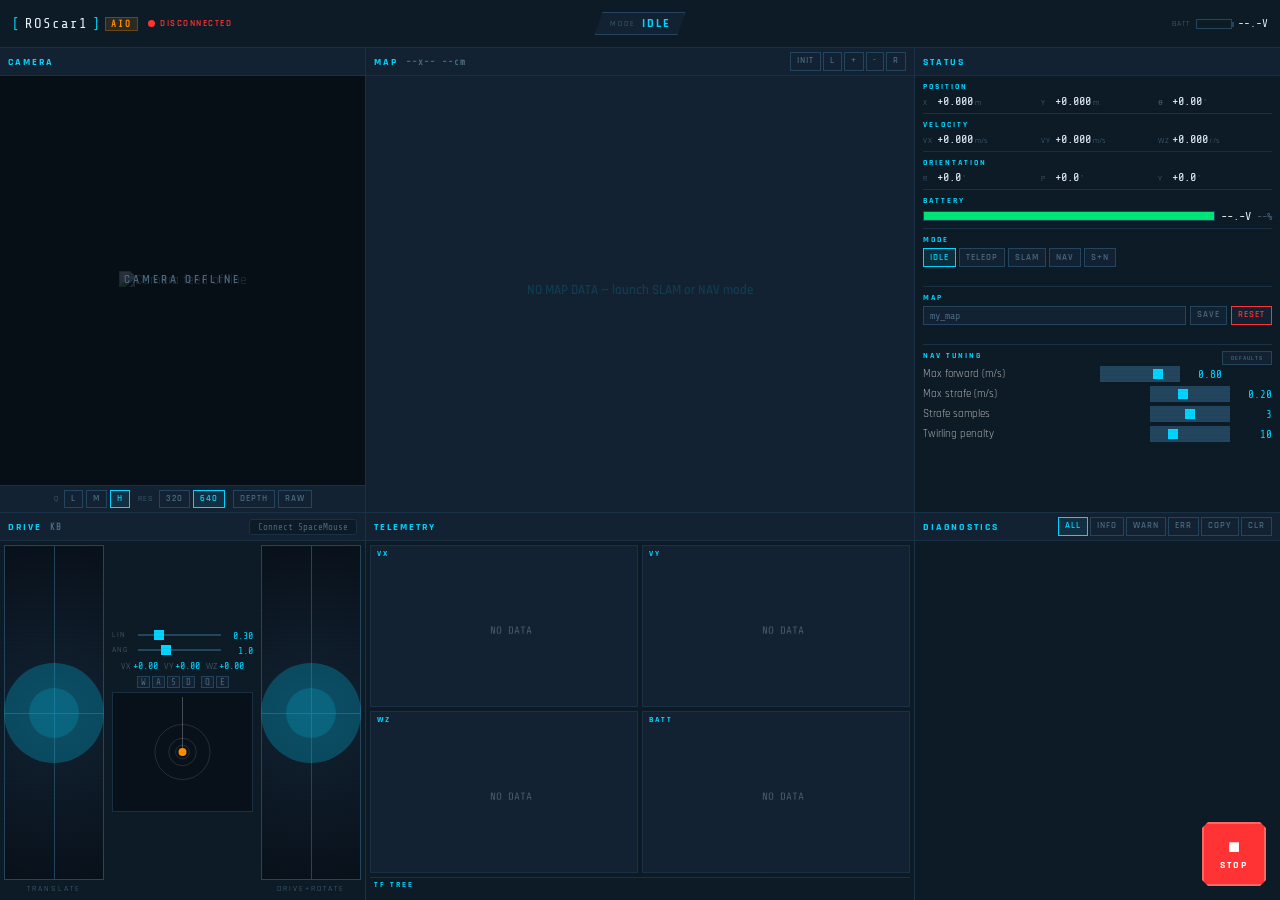
==== commit 128dc8d2: "nav: bias controller toward forward driving + live tuning sliders YAML defaults shift the strafe bud" ====
--- a/roscar_ws/src/roscar_web/web/aio.html
+++ b/roscar_ws/src/roscar_web/web/aio.html
@@ -173,6 +173,31 @@
           <div id="save-map-msg" class="status-msg"></div>
         </div>
 
+        <div class="stat-group">
+          <div class="stat-group-title">NAV TUNING <button id="nav-tune-reset" class="sm-btn" title="Reset all tuning sliders to defaults" style="float:right;font-size:0.75em;padding:2px 8px;">DEFAULTS</button></div>
+          <div class="tune-row">
+            <span class="tune-label">Max forward (m/s)</span>
+            <input type="range" id="tune-vx" min="0.2" max="1.0" step="0.05" value="0.8">
+            <span id="tune-vx-val" class="mono">0.80</span>
+          </div>
+          <div class="tune-row">
+            <span class="tune-label">Max strafe (m/s)</span>
+            <input type="range" id="tune-vy" min="0.0" max="0.5" step="0.05" value="0.20">
+            <span id="tune-vy-val" class="mono">0.20</span>
+          </div>
+          <div class="tune-row">
+            <span class="tune-label">Strafe samples</span>
+            <input type="range" id="tune-vy-samples" min="1" max="5" step="1" value="3">
+            <span id="tune-vy-samples-val" class="mono">3</span>
+          </div>
+          <div class="tune-row">
+            <span class="tune-label">Twirling penalty</span>
+            <input type="range" id="tune-twirl" min="0" max="40" step="1" value="10">
+            <span id="tune-twirl-val" class="mono">10</span>
+          </div>
+          <div id="nav-tune-msg" class="status-msg"></div>
+        </div>
+
       </div>
     </div>
 
--- a/roscar_ws/src/roscar_web/web/css/aio.css
+++ b/roscar_ws/src/roscar_web/web/css/aio.css
@@ -362,6 +362,23 @@
 }
 .save-map-row .text-input-sm { flex: 1; }
 
+/* Nav tuning sliders — compact stat-group rows */
+.tune-row {
+  display: grid;
+  grid-template-columns: 1fr 80px 36px;
+  gap: 6px;
+  align-items: center;
+  padding: 2px 0;
+  font-size: 0.78em;
+}
+.tune-row .tune-label { color: #b0b0b0; }
+.tune-row input[type=range] {
+  width: 100%;
+  accent-color: #00d4ff;
+  height: 16px;
+}
+.tune-row .mono { text-align: right; color: #00d4ff; }
+
 /* ═══════════════════════════════════════════════════════
    PANEL: DRIVE
    ═══════════════════════════════════════════════════════ */
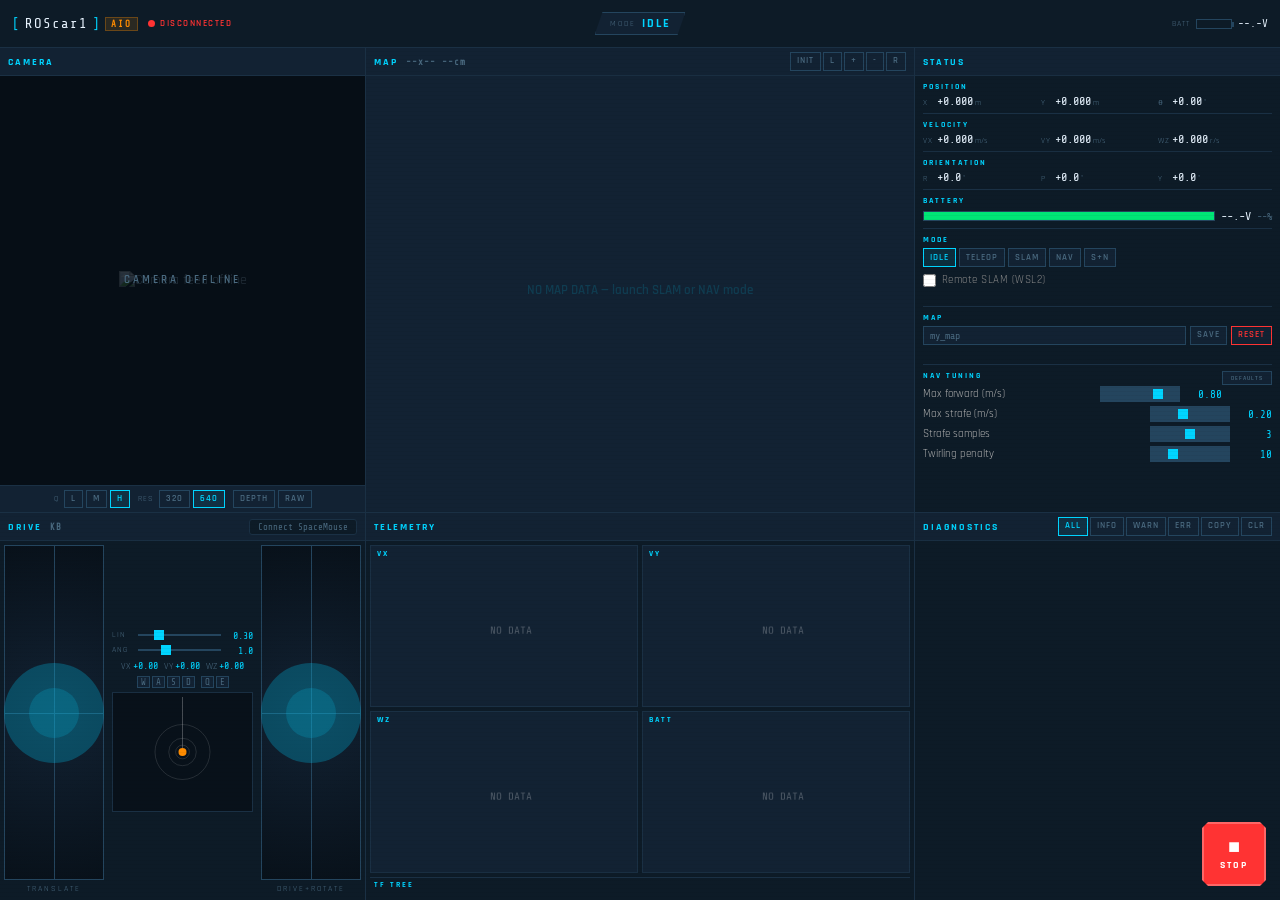
==== commit 269b86c5: "ui: dashboard toggle for T2a remote slam_toolbox After PR #36 landed the use_remote_slam launch arg " ====
--- a/roscar_ws/src/roscar_web/web/aio.html
+++ b/roscar_ws/src/roscar_web/web/aio.html
@@ -160,6 +160,14 @@
             <button id="refresh-maps-btn" class="sm-btn" title="Refresh map list">&#x21BB;</button>
             <button id="apply-mode-btn" class="sm-btn primary">GO</button>
           </div>
+          <!-- T2a: opt-in toggle to run slam_toolbox on the WSL2 GPU PC instead -->
+          <!-- of the Pi. Only meaningful for SLAM mode. State persists in -->
+          <!-- localStorage. Requires roscar_cv/launch/slam_remote.launch.py running -->
+          <!-- on WSL2 — see tasks/t2a-poc-2026-05-03.md. -->
+          <label class="remote-slam-row" title="Run slam_toolbox on WSL2 GPU PC instead of Pi (saves Pi CPU; requires WSL2 running slam_remote.launch.py). Only applies to SLAM mode.">
+            <input type="checkbox" id="remote-slam-toggle">
+            <span class="remote-slam-label">Remote SLAM (WSL2)</span>
+          </label>
           <div id="mode-status-msg" class="status-msg"></div>
         </div>
 
--- a/roscar_ws/src/roscar_web/web/css/aio.css
+++ b/roscar_ws/src/roscar_web/web/css/aio.css
@@ -362,6 +362,28 @@
 }
 .save-map-row .text-input-sm { flex: 1; }
 
+/* T2a: Remote SLAM toggle (only meaningful for SLAM mode) */
+.remote-slam-row {
+  display: flex;
+  align-items: center;
+  gap: 6px;
+  margin-top: 6px;
+  font-size: 11px;
+  color: var(--muted, #888);
+  cursor: pointer;
+  user-select: none;
+}
+.remote-slam-row input[type="checkbox"] {
+  cursor: pointer;
+  margin: 0;
+}
+.remote-slam-row.disabled {
+  opacity: 0.4;
+  cursor: not-allowed;
+}
+.remote-slam-row.disabled input { cursor: not-allowed; }
+.remote-slam-label { letter-spacing: 0.5px; }
+
 /* Nav tuning sliders — compact stat-group rows */
 .tune-row {
   display: grid;
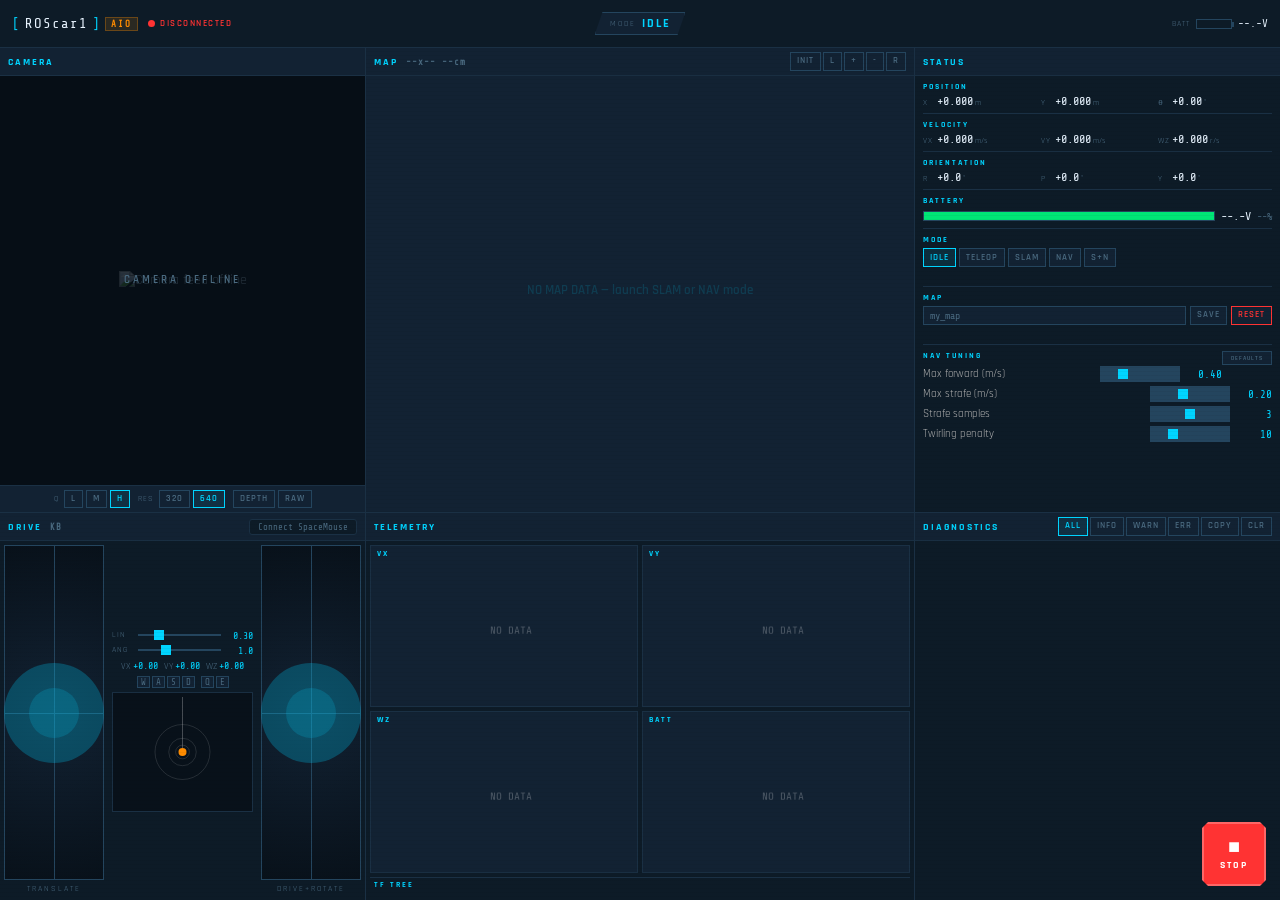
==== commit 265d01ce: "fix(nav): collision_monitor was zeroing every cmd_vel — drop scan_depth source The user reported "so" ====
--- a/roscar_ws/src/roscar_web/web/aio.html
+++ b/roscar_ws/src/roscar_web/web/aio.html
@@ -160,14 +160,6 @@
             <button id="refresh-maps-btn" class="sm-btn" title="Refresh map list">&#x21BB;</button>
             <button id="apply-mode-btn" class="sm-btn primary">GO</button>
           </div>
-          <!-- T2a: opt-in toggle to run slam_toolbox on the WSL2 GPU PC instead -->
-          <!-- of the Pi. Only meaningful for SLAM mode. State persists in -->
-          <!-- localStorage. Requires roscar_cv/launch/slam_remote.launch.py running -->
-          <!-- on WSL2 — see tasks/t2a-poc-2026-05-03.md. -->
-          <label class="remote-slam-row" title="Run slam_toolbox on WSL2 GPU PC instead of Pi (saves Pi CPU; requires WSL2 running slam_remote.launch.py). Only applies to SLAM mode.">
-            <input type="checkbox" id="remote-slam-toggle">
-            <span class="remote-slam-label">Remote SLAM (WSL2)</span>
-          </label>
           <div id="mode-status-msg" class="status-msg"></div>
         </div>
 
@@ -185,8 +177,8 @@
           <div class="stat-group-title">NAV TUNING <button id="nav-tune-reset" class="sm-btn" title="Reset all tuning sliders to defaults" style="float:right;font-size:0.75em;padding:2px 8px;">DEFAULTS</button></div>
           <div class="tune-row">
             <span class="tune-label">Max forward (m/s)</span>
-            <input type="range" id="tune-vx" min="0.2" max="1.0" step="0.05" value="0.8">
-            <span id="tune-vx-val" class="mono">0.80</span>
+            <input type="range" id="tune-vx" min="0.2" max="1.0" step="0.05" value="0.4">
+            <span id="tune-vx-val" class="mono">0.40</span>
           </div>
           <div class="tune-row">
             <span class="tune-label">Max strafe (m/s)</span>
